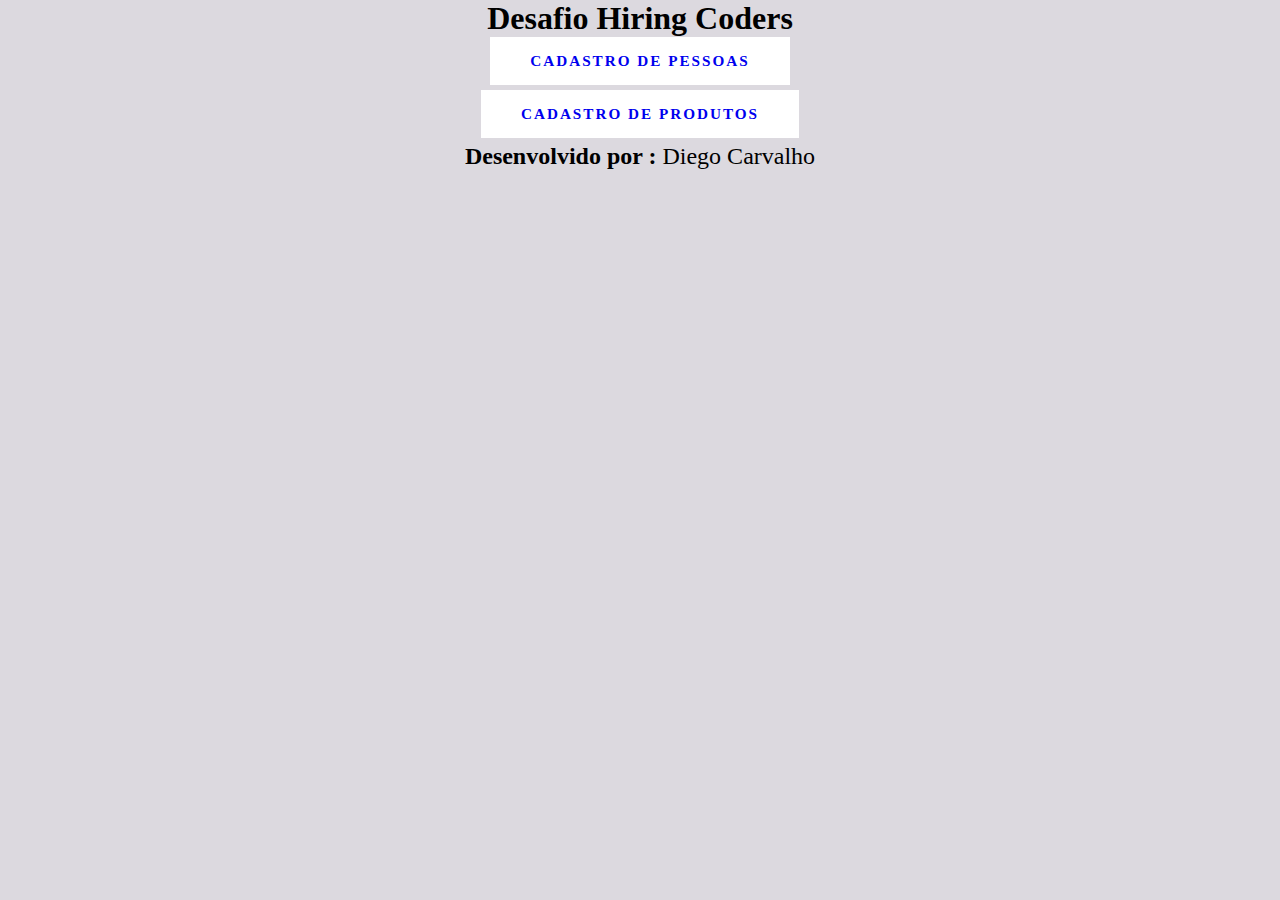
==== index.html @ 853565ad "primeira versão do projeto" ====
<!DOCTYPE html>
<html lang="en">
  <head>
    <meta charset="UTF-8" />
    <meta http-equiv="X-UA-Compatible" content="IE=edge" />
    <meta name="viewport" content="width=device-width, initial-scale=1.0" />
    <link rel="stylesheet" href="style.css" type="text/css" />
    <link
      rel="stylesheet"
      href="https://stackpath.bootstrapcdn.com/bootstrap/4.1.3/css/bootstrap.min.css"
      integrity="sha384-MCw98/SFnGE8fJT3GXwEOngsV7Zt27NXFoaoApmYm81iuXoPkFOJwJ8ERdknLPMO"
      crossorigin="anonymous"
    />
    <title>Cadastro de Pessoas e Produtos</title>
    <style>
      body {
        background-color: #dcd9df;
        display: flex;
        flex-direction: column;
        align-items: center;
      }
      main {
        height: 500hv;
        text-align: center;
        display: flex;
        flex-direction: inherit;
      }
      .link-botao {
        text-decoration: none;
        background-color: rgb(255, 255, 255);
        padding: 15px 40px;
        text-transform: uppercase;
        font-size: 0.95em;
        font-weight: 700;
        letter-spacing: 2px;
        margin-bottom: 5px;
      }

      #rodape {
        text-decoration: none;
        color: #000000;
        font-weight: lighter;
      }
    </style>
  </head>
  <body>
    <main>
      <h1>Desafio Hiring Coders</h1>
      <a class="link-botao" href="pessoas.html"> Cadastro de Pessoas</a>
      <a class="link-botao" href="produtos.html"> Cadastro de Produtos</a>
    </main>

    <footer>
      <h2>Desenvolvido por : <a id="rodape" href="">Diego Carvalho</a></h2>
    </footer>
  </body>
</html>
---- style.css ----
@import url('https://fonts.googleapis.com/css2?family=Baloo+2:wght@400;700&display=swap');
*{
  margin: 0 auto;
  padding: 0;
  box-sizing: border-box;
}

.cadastro-content{
  display: flex;
  align-items: center;
  flex-direction: column;
}

.bg-form{
  width: 300px;
  padding: 20px 16px;
  background-color: #2F1242;
  display: flex;
  justify-content: center;
  border-radius: 10px;
}

form div{
  margin: 16px;
}

label{
  display: inline-block;
  width: 120px;
  color: #FFF;
}

input{
  width: 200px;
  height: 30px;
  border-radius: 2px;
  display: block;
  margin-top: 2px;
  padding-left: 10px;
  -moz-box-sizing: border-box;
  box-sizing: border-box;
  border: 1px solid #ccc;
  font-family: 'Baloo 2', cursive;
  font-weight: 400;
}
/*#registroPet::placeholder,
#nomePet::placeholder,
#tipoPet::placeholder,
#idadePet::placeholder{
  color: #CCC;
}*/


#btn-envio input{
  display: inline-block;
  width: 98px;
  cursor: pointer;
  text-transform: uppercase;
  padding: 0;
  background-color: #DDCBFD;
  color: #2F1242;
  font-weight: 700;
  border: 0;
}
#btn-envio input:hover{
  background-color: #FFF;
  color: #2F1242;
}

#titulo{
 display: flex;
 justify-content: center;
 background-color: #dcd9df;
 height: 100px;
 margin-bottom: 25px;
 font-family: 'Baloo 2', cursive;
 flex-direction: column;
}

#principal{
  display: flex;
}

#tabela{
  background-color: #dcd9df;
  width: 160vh;
  border-radius: 10px;
}

#tabelaProdutos{
  background-color: #dcd9df;
  width: 160vh;
  border-radius: 10px;
}



@media ( max-width:800px) {
 
  .cadastro-content{
    display: flex;
    align-items: center;
    flex-direction: column;
  }

  #principal{
    display: block;
  }

  .cadastro-content{
    display: flex;
    align-items: center;
    flex-direction: column;
    margin-bottom: 10px;
  }
}
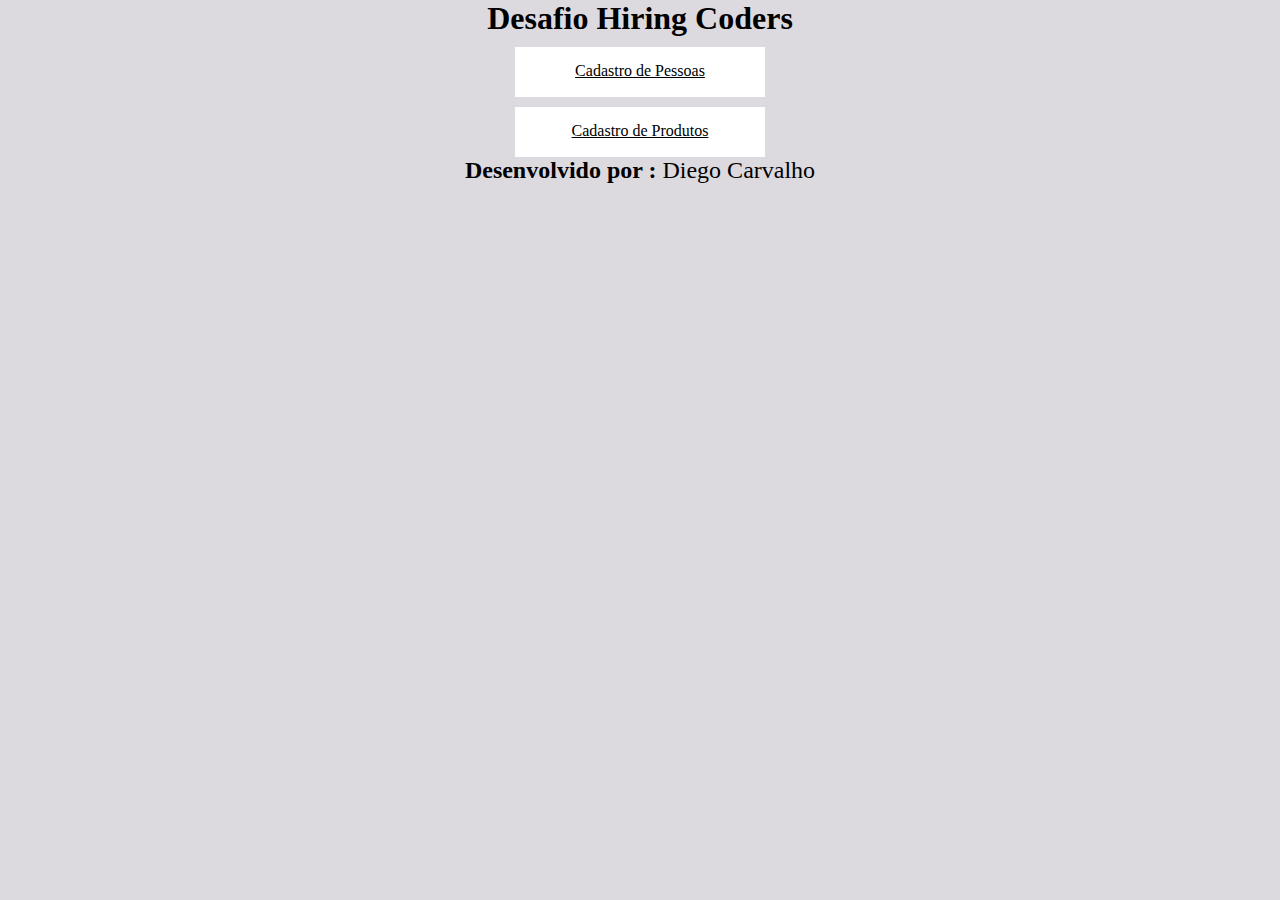
==== commit ef6adc29: "alterações nos botões index.html" ====
--- a/index.html
+++ b/index.html
@@ -26,14 +26,20 @@
         flex-direction: inherit;
       }
       .link-botao {
+        background-color: rgb(255, 255, 255);
+        display: inline-block;
+        padding: 15px 30px;
+        margin-top: 10px;
+
+        color: #000;
+
+        width: 250px;
+        height: 50px;
+      }
+
+      .link-botao:hover {
         text-decoration: none;
-        background-color: rgb(255, 255, 255);
-        padding: 15px 40px;
-        text-transform: uppercase;
-        font-size: 0.95em;
-        font-weight: 700;
-        letter-spacing: 2px;
-        margin-bottom: 5px;
+        font-size: 16px;
       }
 
       #rodape {
--- a/style.css
+++ b/style.css
@@ -79,18 +79,21 @@
 
 #principal{
   display: flex;
+  margin: 0 10px 0 10px;
 }
 
 #tabela{
   background-color: #dcd9df;
   width: 160vh;
   border-radius: 10px;
+  margin: 0 10px 0 10px;
 }
 
 #tabelaProdutos{
   background-color: #dcd9df;
   width: 160vh;
   border-radius: 10px;
+  margin: 0 10px 0 10px;
 }
 
 
